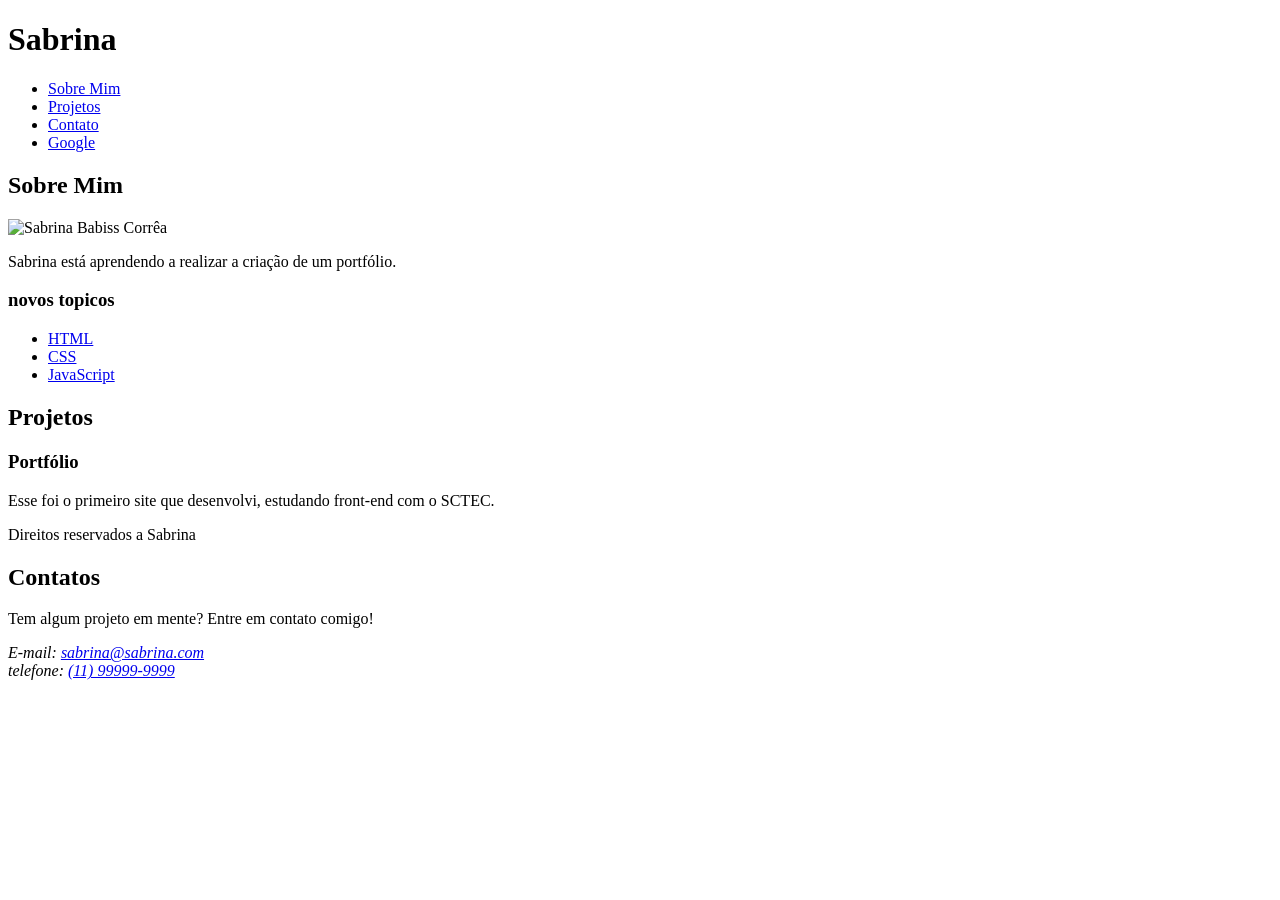
==== index.html @ de55bc5d "Primeiro Commit" ====
<!DOCTYPE html>
<html lang="pt-br">

<head>
    <meta charset="UTF-8">
    <meta name="viewport" content="width=device-width, initial-scale=1.0">
    <title>Document</title>
</head>

<body>
    <header>
        <h1>Sabrina</h1>

        <nav>
            <ul>
                <li><a href="#sobre">Sobre Mim</a></li>
                <li><a href="#projetos">Projetos</a></li>
                <li><a href="#contato">Contato</a></li>
                <li><a href="https://www.google.com" target="_blank">Google</a></li>
            </ul>
        </nav>

    </header>
    <section id="sobre">
        <h2>Sobre Mim</h2>
        <img src="eu.png" alt="Sabrina Babiss Corrêa" title="Sabrina Babiss Corrêa" width="120" height="120">
        <article>
            <p>Sabrina está aprendendo a realizar a criação de um portfólio.</p>
        </article>

        <aside>
            <h3>novos topicos</h3>
            <ul>
                <li><a href="img">HTML</a></li>
                <li><a href="png">CSS</a></li>
                <li><a href="jpg">JavaScript</a></li>
            </ul>
        </aside>
    </section>
    <section id="projetos">
        <h2>Projetos</h2>
        <article>
            <h3>Portfólio</h3>
            <p>Esse foi o primeiro site que desenvolvi, estudando front-end com o SCTEC.</p>

        </article>
    </section>

    <footer>
        <p>Direitos reservados a Sabrina</p>
        <section id="contato">
            <h2>Contatos</h2>
            <p>Tem algum projeto em mente? Entre em contato comigo!</p>

            <address>
                E-mail: <a href="mailto:sabrina@sabrina.com">sabrina@sabrina.com</a>
                <br>
                telefone: <a href="tel:+5511999999999">(11) 99999-9999</a>
            </address>

        </section>
    </footer>
</body>

</html>
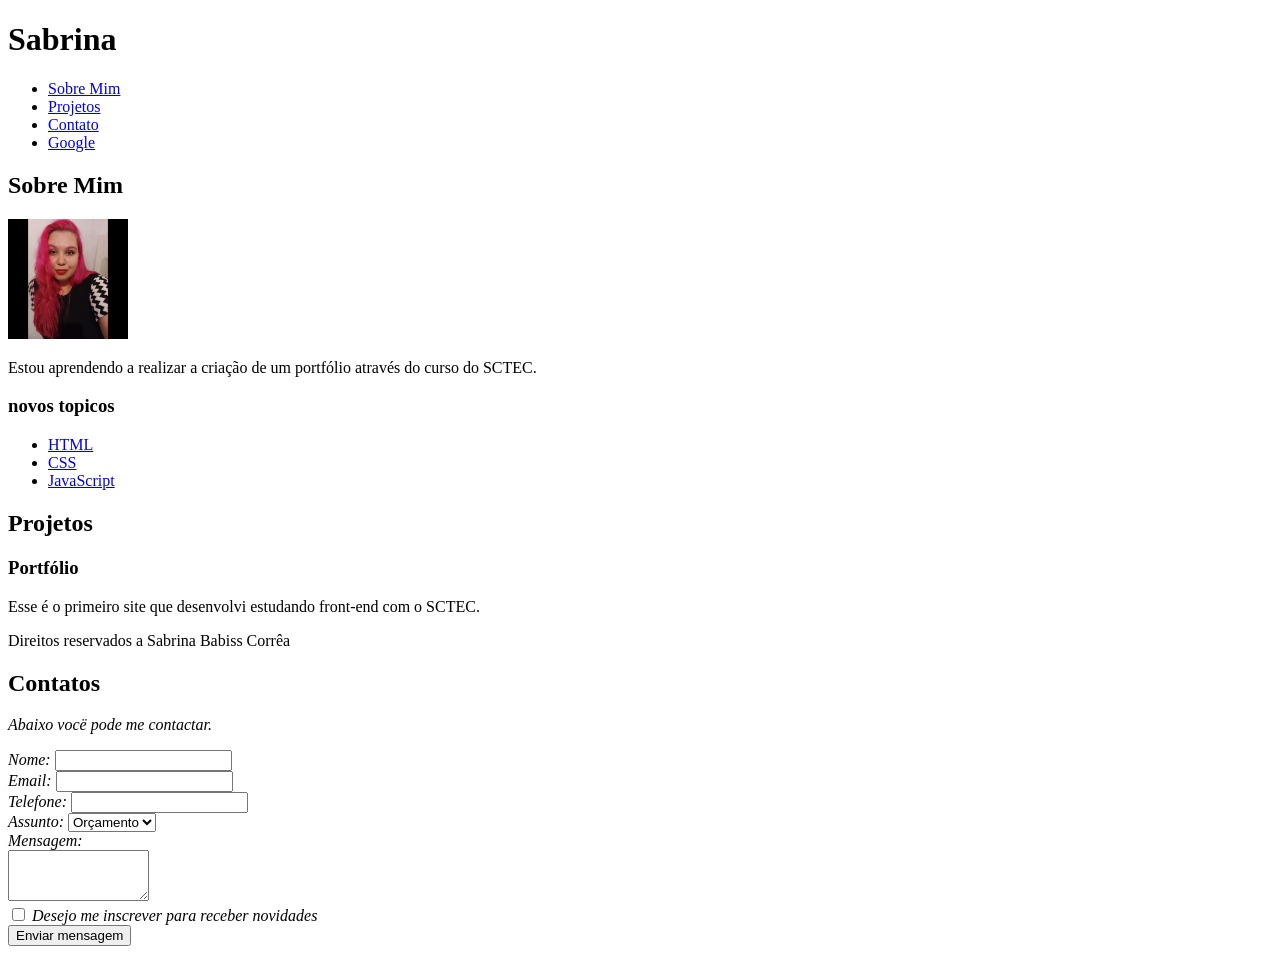
==== commit 28fbb39c: "Criação de formulário e alteração de informações." ====
--- a/index.html
+++ b/index.html
@@ -4,7 +4,7 @@
 <head>
     <meta charset="UTF-8">
     <meta name="viewport" content="width=device-width, initial-scale=1.0">
-    <title>Document</title>
+    <title>SCTEC - Portfólio</title>
 </head>
 
 <body>
@@ -25,15 +25,15 @@
         <h2>Sobre Mim</h2>
         <img src="eu.png" alt="Sabrina Babiss Corrêa" title="Sabrina Babiss Corrêa" width="120" height="120">
         <article>
-            <p>Sabrina está aprendendo a realizar a criação de um portfólio.</p>
+            <p>Estou aprendendo a realizar a criação de um portfólio através do curso do SCTEC.</p>
         </article>
 
         <aside>
             <h3>novos topicos</h3>
             <ul>
-                <li><a href="img">HTML</a></li>
-                <li><a href="png">CSS</a></li>
-                <li><a href="jpg">JavaScript</a></li>
+                <li><a href="html">HTML</a></li>
+                <li><a href="css">CSS</a></li>
+                <li><a href="javascript">JavaScript</a></li>
             </ul>
         </aside>
     </section>
@@ -41,21 +41,44 @@
         <h2>Projetos</h2>
         <article>
             <h3>Portfólio</h3>
-            <p>Esse foi o primeiro site que desenvolvi, estudando front-end com o SCTEC.</p>
+            <p>Esse é o primeiro site que desenvolvi estudando front-end com o SCTEC.</p>
 
         </article>
     </section>
 
     <footer>
-        <p>Direitos reservados a Sabrina</p>
+        <p>Direitos reservados a Sabrina Babiss Corrêa</p>
         <section id="contato">
             <h2>Contatos</h2>
-            <p>Tem algum projeto em mente? Entre em contato comigo!</p>
+            <address>
+                <p>Abaixo vocë pode me contactar.</p>
+                <form action="">
+                    <label for="nome">Nome:</label>
+                    <input type="text" id="nome" name="nome" required> <br>
 
-            <address>
-                E-mail: <a href="mailto:sabrina@sabrina.com">sabrina@sabrina.com</a>
-                <br>
-                telefone: <a href="tel:+5511999999999">(11) 99999-9999</a>
+                    <label for="email">Email:</label>
+                    <input type="email" id="email" name="email" required> <br>
+
+                    <label for="telefone">Telefone:</label>
+                    <input type="tel" id="telefone" name="telefone"> <br>
+
+                    <label for="assunto">Assunto:</label>
+                    <select name="assunto" id="">assunto
+                        <option value="orçamento">Orçamento</option>
+                        <option value="duvida">Dúvidas</option>
+                        <option value="outro">Outros</option>
+
+                    </select> <br>
+
+                    <label for="mensagem">Mensagem:</label> <br>
+                    <textarea name="mensagem" id="mensagem" cols="15" rows="3" required></textarea> <br>
+
+                    <input type="checkbox" id="inscricao" name="inscricao">
+                    <label for="inscricao">Desejo me inscrever para receber novidades</label> <br>
+
+                    <input type="submit" value="Enviar mensagem">
+
+                </form>
             </address>
 
         </section>
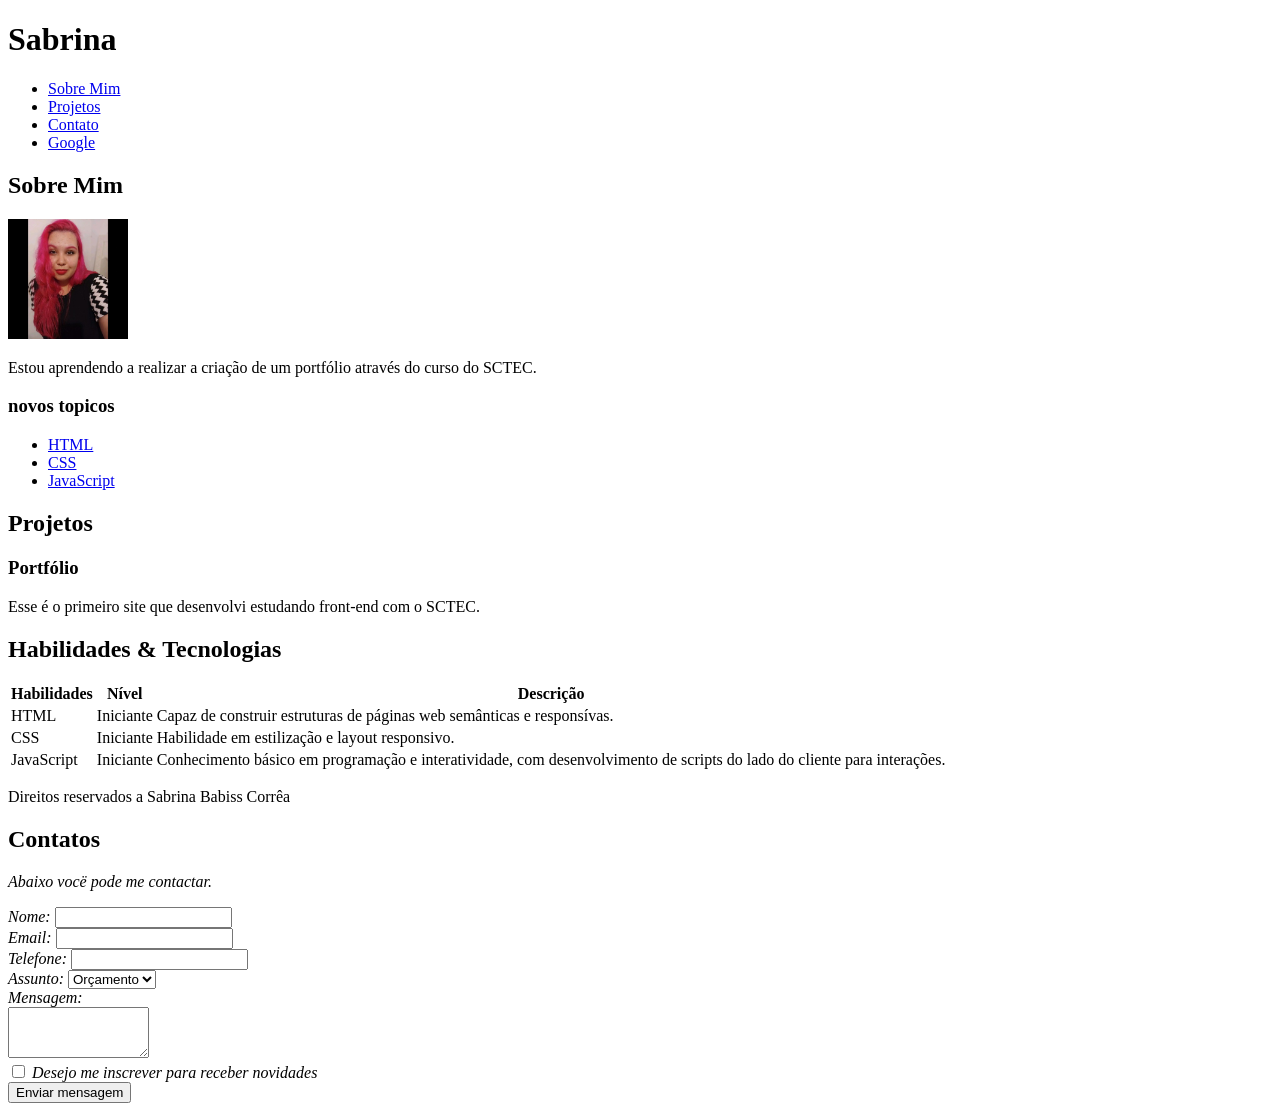
==== commit e90b2aa9: "Adição de tabela no site." ====
--- a/index.html
+++ b/index.html
@@ -46,6 +46,37 @@
         </article>
     </section>
 
+    <section>
+        <h2>Habilidades & Tecnologias</h2>
+        <table>
+            <thead>
+                <tr>
+                    <th>Habilidades</th>
+                    <th>Nível</th>
+                    <th>Descrição</th>
+                </tr>
+            </thead>
+            <tbody>
+                <tr>
+                    <td>HTML</td>
+                    <td>Iniciante</td>
+                    <td>Capaz de construir estruturas de páginas web semânticas e responsívas.</td>
+                </tr>
+                <tr>
+                    <td>CSS</td>
+                    <td>Iniciante</td>
+                    <td>Habilidade em estilização e layout responsivo.</td>
+                </tr>
+                <tr>
+                    <td>JavaScript</td>
+                    <td>Iniciante</td>
+                    <td>Conhecimento básico em programação e interatividade, com desenvolvimento de scripts do lado do cliente para interações.</td>
+                </tr>
+        </table>
+
+
+
+    </section>
     <footer>
         <p>Direitos reservados a Sabrina Babiss Corrêa</p>
         <section id="contato">
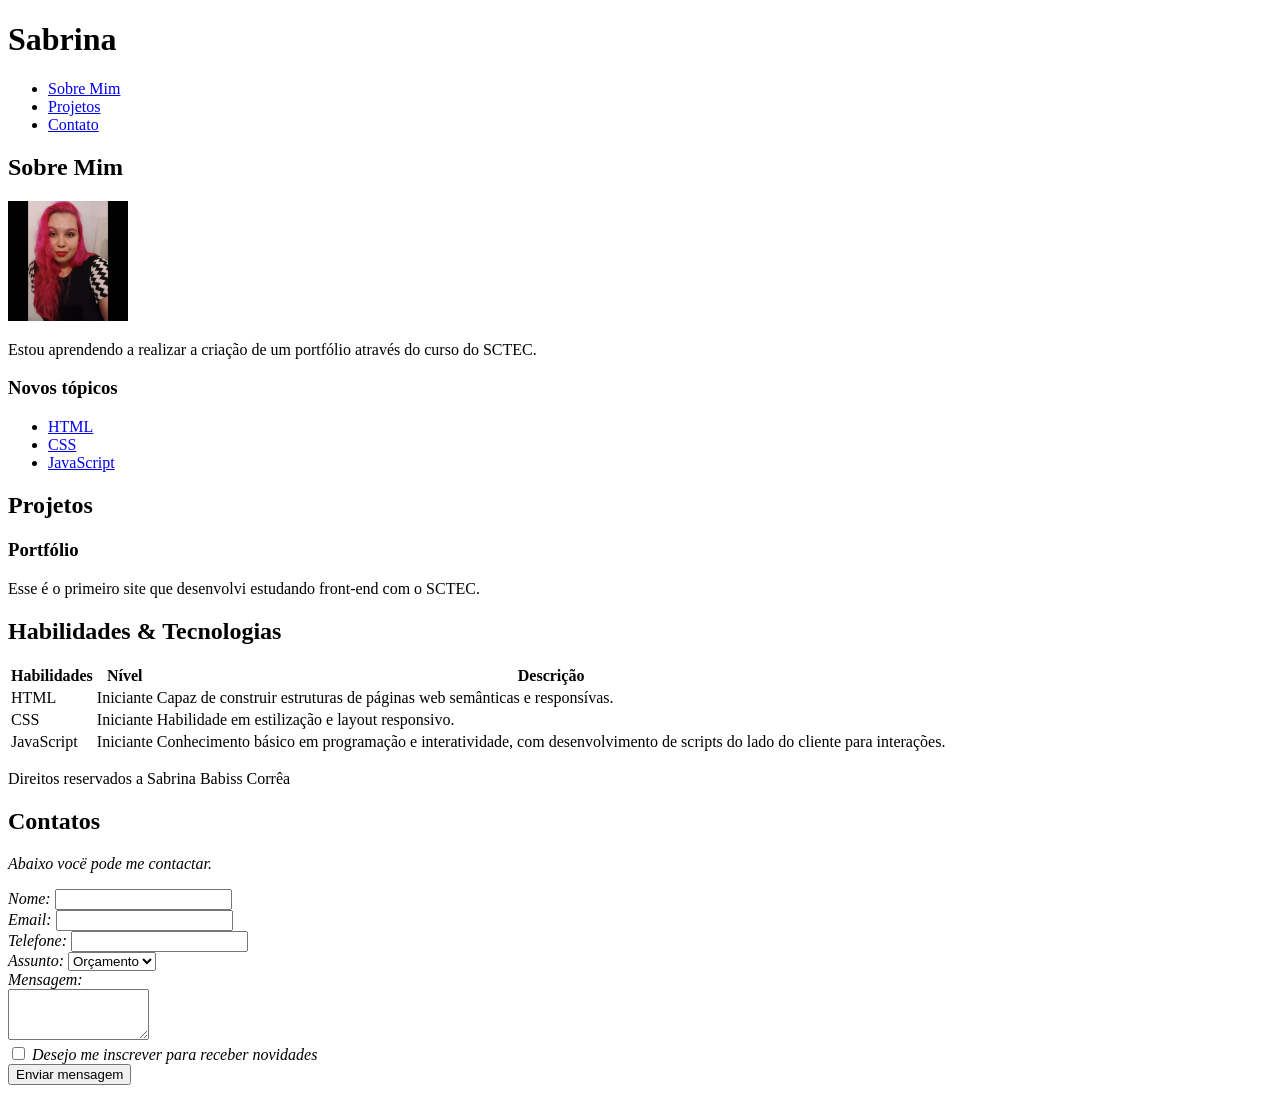
==== commit 9509a1d6: "Preenchimento de tabela" ====
--- a/index.html
+++ b/index.html
@@ -16,7 +16,6 @@
                 <li><a href="#sobre">Sobre Mim</a></li>
                 <li><a href="#projetos">Projetos</a></li>
                 <li><a href="#contato">Contato</a></li>
-                <li><a href="https://www.google.com" target="_blank">Google</a></li>
             </ul>
         </nav>
 
@@ -29,7 +28,7 @@
         </article>
 
         <aside>
-            <h3>novos topicos</h3>
+            <h3>Novos tópicos</h3>
             <ul>
                 <li><a href="html">HTML</a></li>
                 <li><a href="css">CSS</a></li>
@@ -62,7 +61,7 @@
                     <td>Iniciante</td>
                     <td>Capaz de construir estruturas de páginas web semânticas e responsívas.</td>
                 </tr>
-                <tr>
+                <tr>                    
                     <td>CSS</td>
                     <td>Iniciante</td>
                     <td>Habilidade em estilização e layout responsivo.</td>
@@ -70,7 +69,8 @@
                 <tr>
                     <td>JavaScript</td>
                     <td>Iniciante</td>
-                    <td>Conhecimento básico em programação e interatividade, com desenvolvimento de scripts do lado do cliente para interações.</td>
+                    <td>Conhecimento básico em programação e interatividade, com desenvolvimento de scripts do lado do
+                        cliente para interações.</td>
                 </tr>
         </table>
 
